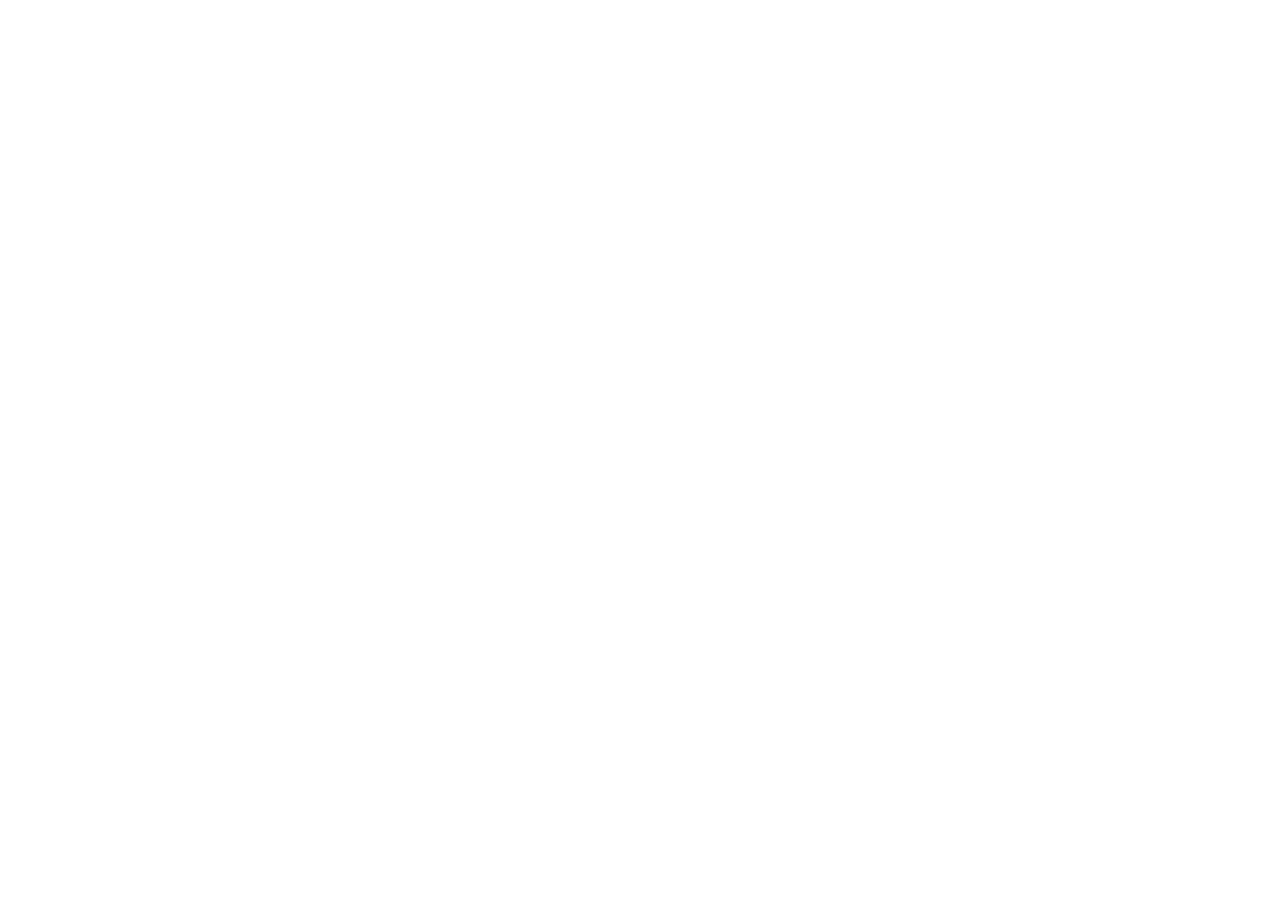
==== index.html @ 349d70d7 "Merge pull request #4 from sunigu11/master" ====
<!doctype html>
    <head>
        <meta charset="utf-8">
        <meta http-equiv="X-UA-Compatible" content="IE=edge,chrome=1">
        <title></title>
        <meta name="description" content="">
        <meta name="viewport" content="width=device-width, initial-scale=1">

       <!-- <link rel="stylesheet" href="css/bootstrap.min.css">-->
       <link rel="stylesheet" href="https://maxcdn.bootstrapcdn.com/bootstrap/3.3.7/css/bootstrap.min.css">
  <script src="https://ajax.googleapis.com/ajax/libs/jquery/3.3.1/jquery.min.js"></script>
  <script src="https://maxcdn.bootstrapcdn.com/bootstrap/3.3.7/js/bootstrap.min.js"></script>
    <link rel="stylesheet" type="text/css" media="screen" href="css/main.css" />
        <link rel="stylesheet" href="https://use.fontawesome.com/releases/v5.6.1/css/all.css" integrity="sha384-gfdkjb5BdAXd+lj+gudLWI+BXq4IuLW5IT+brZEZsLFm++aCMlF1V92rMkPaX4PP" crossorigin="anonymous">
        <script src="js/vendor/modernizr-2.8.3-respond-1.4.2.min.js"></script>
    </head>
    <body>
        <!--[if lt IE 8]>
            <p class="browserupgrade">You are using an <strong>outdated</strong> browser. Please <a href="http://browsehappy.com/">upgrade your browser</a> to improve your experience.</p>
        <![endif]-->

        <script src="//ajax.googleapis.com/ajax/libs/jquery/1.11.2/jquery.min.js"></script>
        <script>window.jQuery || document.write('<script src="js/vendor/jquery-1.11.2.min.js"><\/script>')</script>

        <script src="js/bootstrap.min.js"></script>

        <!-- Google Analytics: change UA-XXXXX-X to be your site's ID. -->
        <script>
            (function(b,o,i,l,e,r){b.GoogleAnalyticsObject=l;b[l]||(b[l]=
            function(){(b[l].q=b[l].q||[]).push(arguments)});b[l].l=+new Date;
            e=o.createElement(i);r=o.getElementsByTagName(i)[0];
            e.src='//www.google-analytics.com/analytics.js';
            r.parentNode.insertBefore(e,r)}(window,document,'script','ga'));
            ga('create','UA-XXXXX-X','auto');ga('send','pageview');
        </script>
    </body>
</html>
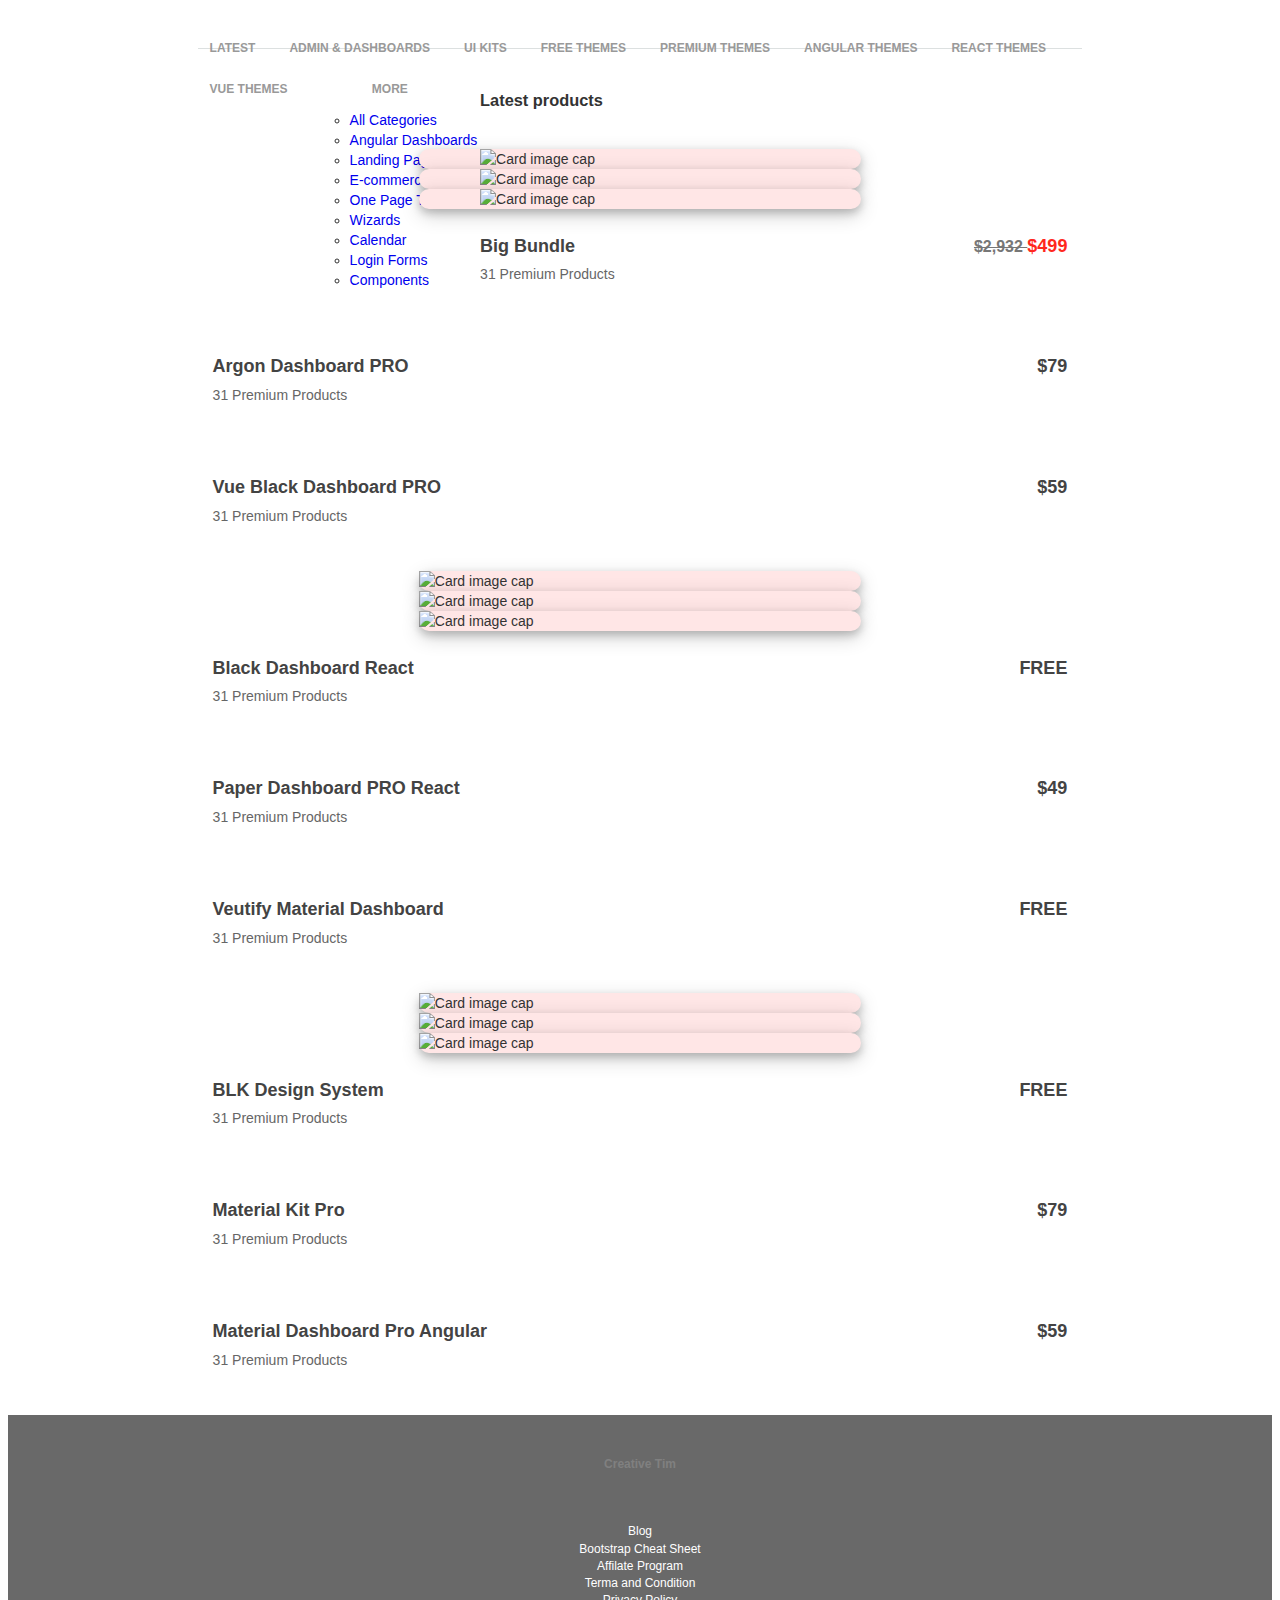
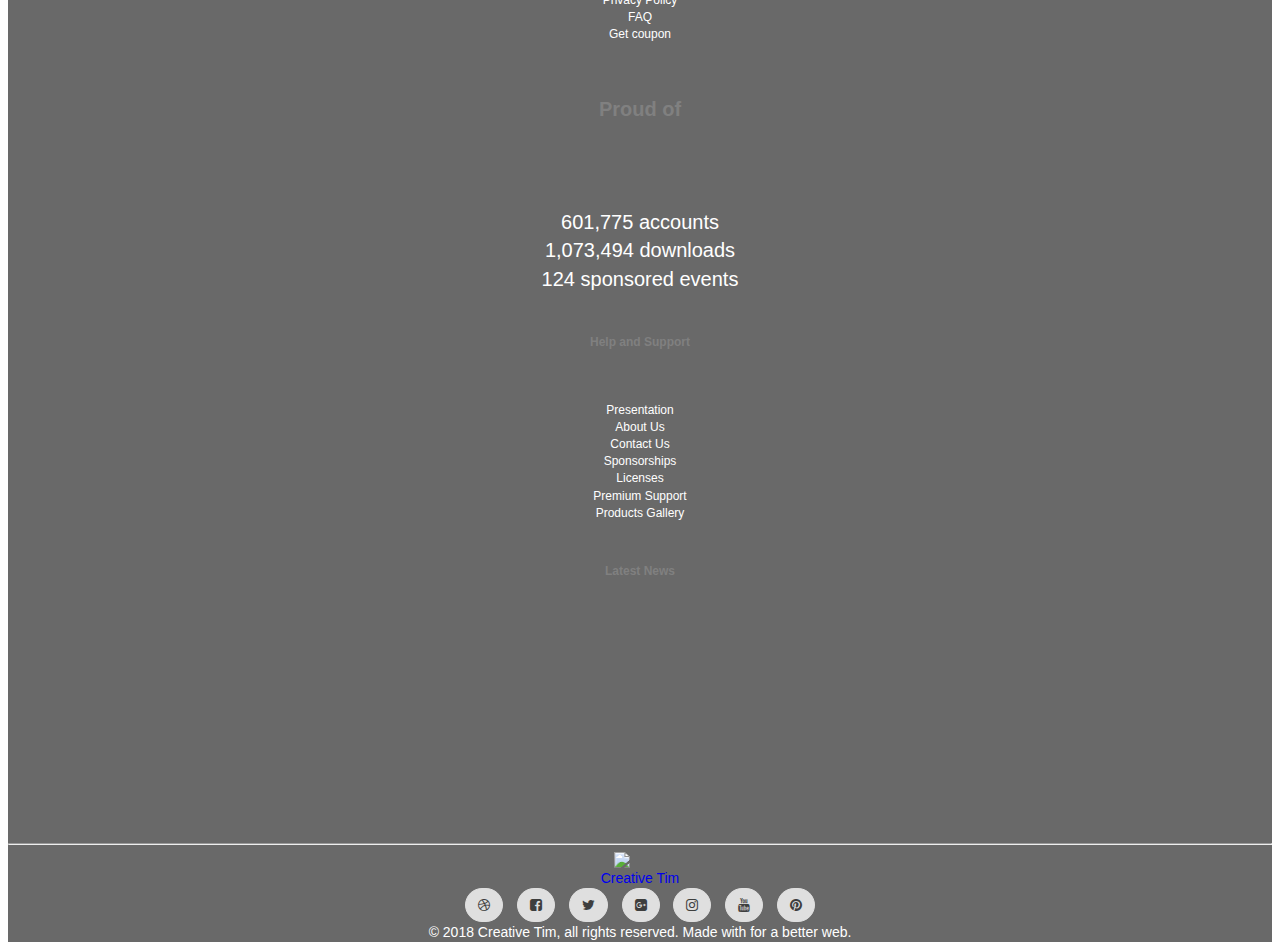
==== commit da9bf39c: "index.html" ====
--- a/index.html
+++ b/index.html
@@ -1,37 +1,304 @@
-<!doctype html>
-    <head>
-        <meta charset="utf-8">
-        <meta http-equiv="X-UA-Compatible" content="IE=edge,chrome=1">
-        <title></title>
-        <meta name="description" content="">
-        <meta name="viewport" content="width=device-width, initial-scale=1">
-
-       <!-- <link rel="stylesheet" href="css/bootstrap.min.css">-->
-       <link rel="stylesheet" href="https://maxcdn.bootstrapcdn.com/bootstrap/3.3.7/css/bootstrap.min.css">
-  <script src="https://ajax.googleapis.com/ajax/libs/jquery/3.3.1/jquery.min.js"></script>
-  <script src="https://maxcdn.bootstrapcdn.com/bootstrap/3.3.7/js/bootstrap.min.js"></script>
-    <link rel="stylesheet" type="text/css" media="screen" href="css/main.css" />
-        <link rel="stylesheet" href="https://use.fontawesome.com/releases/v5.6.1/css/all.css" integrity="sha384-gfdkjb5BdAXd+lj+gudLWI+BXq4IuLW5IT+brZEZsLFm++aCMlF1V92rMkPaX4PP" crossorigin="anonymous">
-        <script src="js/vendor/modernizr-2.8.3-respond-1.4.2.min.js"></script>
-    </head>
-    <body>
-        <!--[if lt IE 8]>
-            <p class="browserupgrade">You are using an <strong>outdated</strong> browser. Please <a href="http://browsehappy.com/">upgrade your browser</a> to improve your experience.</p>
-        <![endif]-->
-
-        <script src="//ajax.googleapis.com/ajax/libs/jquery/1.11.2/jquery.min.js"></script>
-        <script>window.jQuery || document.write('<script src="js/vendor/jquery-1.11.2.min.js"><\/script>')</script>
-
-        <script src="js/bootstrap.min.js"></script>
-
-        <!-- Google Analytics: change UA-XXXXX-X to be your site's ID. -->
-        <script>
-            (function(b,o,i,l,e,r){b.GoogleAnalyticsObject=l;b[l]||(b[l]=
-            function(){(b[l].q=b[l].q||[]).push(arguments)});b[l].l=+new Date;
-            e=o.createElement(i);r=o.getElementsByTagName(i)[0];
-            e.src='//www.google-analytics.com/analytics.js';
-            r.parentNode.insertBefore(e,r)}(window,document,'script','ga'));
-            ga('create','UA-XXXXX-X','auto');ga('send','pageview');
-        </script>
-    </body>
+
+<!DOCTYPE html>
+<html lang="en">
+  <head>
+      <!-- meta description -->
+      <meta charset="UTF-8">
+      <meta name="description" content="FrontEnd Hackathon">
+      <meta name="keywords" content="HTML,CSS">
+      <meta name="author" content="Jaspal Kaur Batra, Anjali Singh, Sahithi Duddukuri, Nilanjan, Vinay, Sunil, Akhila">
+      <meta name="viewport" content="width=device-width, initial-scale=1">
+      <link rel="icon" href="img/title.png" type="image/png">
+      <title>
+        11+ Bootstrap Angular Themes @ Creative Tim
+      </title>
+      <!-- Bootstrap CSS -->
+      <link rel="stylesheet" href="https://stackpath.bootstrapcdn.com/bootstrap/4.1.3/css/bootstrap.min.css" integrity="sha384-MCw98/SFnGE8fJT3GXwEOngsV7Zt27NXFoaoApmYm81iuXoPkFOJwJ8ERdknLPMO" crossorigin="anonymous">
+      <link rel="stylesheet" href="css/index.css">
+      <!--favicon -->
+      <link rel="stylesheet" href="https://cdnjs.cloudflare.com/ajax/libs/font-awesome/4.7.0/css/font-awesome.min.css">
+  </head>
+  <body>
+      <header>
+
+      </header>
+
+      <main>
+        <section class="no-child-div"> 
+          <div class="container" data-turbolinks="false">
+           <ul class="categories-list"> 
+            <li> <a href="#"> <span>Latest</span> </a> </li> 
+            <li> <a href="/bootstrap-themes/admin-dashboard"> <span>Admin &amp; Dashboards</span> </a> </li> 
+            <li> <a href="/bootstrap-themes/ui-kit"> <span>UI Kits</span> </a> </li> 
+            <li> <a href="/bootstrap-themes/free"> <span>Free Themes</span> </a> </li> 
+            <li> <a href="/bootstrap-themes/premium"> <span>Premium Themes</span> </a> </li> 
+            <li class="active"> <a href="/bootstrap-themes/angular-themes"> <span>Angular Themes</span> </a> </li> 
+            <li> <a href="/bootstrap-themes/react-themes"> <span>React Themes</span> </a> </li> 
+            <li> <a href="/bootstrap-themes/vuejs-themes"> <span>Vue Themes</span> </a> </li> 
+            <li class="dropdown" data-turbolinks="false"> <a href="" class="dropdown-toggle" data-toggle="dropdown"> More <span class="caret"></span> </a> 
+              <ul class="dropdown-menu"> 
+                <li> <a href="/bootstrap-themes"> <span>All Categories</span> </a> </li> 
+                <li> <a href="/bootstrap-themes/angular-dashboard"> Angular Dashboards </a> </li> 
+                <li> <a href="/bootstrap-themes/landing-page"> Landing Pages </a> </li> 
+                <li> <a href="/bootstrap-themes/e-commerce"> E-commerce </a> </li> 
+                <li> <a href="/bootstrap-themes/one-page-template"> One Page Templates </a> </li> 
+                <li> <a href="/bootstrap-themes/wizard"> Wizards </a> </li> 
+                <li> <a href="/bootstrap-themes/calendar"> Calendar </a> </li> 
+                <li> <a href="/bootstrap-themes/login-form"> Login Forms </a> </li> 
+                <li> <a href="/bootstrap-themes/components"> Components </a> </li> 
+              </ul> 
+            </li> 
+            <div class="clearfix"></div> 
+            </ul> 
+          </div>
+        </section>
+
+        <h3><br>Latest products</h3><br>
+          
+        <section>
+          <div class="card-deck">
+            <div class="card container-img">
+              <img class="card-img-top" src="img/opt_nukp_angular_thumbnail.jpg" alt="Card image cap">
+              <div class="middle-img">
+                <div class="text-img"><a href="/product/buy/bundle/big-bundle" class="btn btn-neutral btn-fill"> <i class="fa fa-align-left"></i> View Bundle </a></div>
+              </div>
+            </div>
+            <div class="card container-img">
+              <img class="card-img-top" src="img/opt_adp_thumbnail.jpg" alt="Card image cap">
+              <div class="middle-img">
+                <div class="text-img"><a href="/product/buy/bundle/big-bundle" class="btn btn-neutral btn-fill"> <i class="fa fa-align-left"></i> View Bundle </a></div>
+              </div>
+            </div>
+            <div class="card container-img">
+              <img class="card-img-top" src="img/opt_bdp_vue_thumbnail.jpg" alt="Card image cap">
+              <div class="middle-img">
+                <div class="text-img"><a href="/product/buy/bundle/big-bundle" class="btn btn-neutral btn-fill"> <i class="fa fa-align-left"></i> View Bundle </a></div>
+              </div>
+            </div>
+          </div>
+          <div class="row">
+            <article class="col-sm-4 card-info">
+              <a href="/product/buy/bundle/big-bundle"> 
+                <h3> Big Bundle
+                  <div class="time pull-right"> 
+                  <span class="line-through strike"> $2,932 </span> 
+                  <span class="line-through discount-price"> $499 </span> 
+                 </div> 
+                </h3> 
+                <p>31 Premium Products</p> 
+              </a> 
+            </article>
+            <article class="col-sm-4 card-info">
+              <a href="/product/buy/bundle/big-bundle"> 
+                <h3> Argon Dashboard PRO 
+                  <div class="time pull-right"> 
+                  <span class="line-through"> $79 </span>  
+                 </div> 
+                </h3> 
+                <p>31 Premium Products</p> 
+              </a> 
+            </article>
+            <article class="col-sm-4 card-info">
+              <a href="/product/buy/bundle/big-bundle"> 
+                <h3> Vue Black Dashboard PRO
+                  <div class="time pull-right"> 
+                  <span class="line-through"> $59 </span>
+                 </div> 
+                </h3> 
+                <p>31 Premium Products</p> 
+              </a> 
+            </article>
+          </div>
+        </section>
+
+        <section>
+          <div class="card-deck">
+            <div class="card container-img">
+              <img class="card-img-top" src="img/opt_bd_react.jpg" alt="Card image cap">
+              <div class="middle-img">
+                <div class="text-img"><a href="/product/buy/bundle/big-bundle" class="btn btn-neutral btn-fill"> <i class="fa fa-align-left"></i> View Bundle </a></div>
+              </div>
+            </div>
+            <div class="card container-img">
+              <img class="card-img-top" src="img/opt_pdp_react.jpg" alt="Card image cap">
+              <div class="middle-img">
+                <div class="text-img"><a href="/product/buy/bundle/big-bundle" class="btn btn-neutral btn-fill"> <i class="fa fa-align-left"></i> View Bundle </a></div>
+              </div>
+            </div>
+            <div class="card container-img">
+              <img class="card-img-top" src="img/opt_md_vuetify_thumbnail.jpg" alt="Card image cap">
+              <div class="middle-img">
+                <div class="text-img"><a href="/product/buy/bundle/big-bundle" class="btn btn-neutral btn-fill"> <i class="fa fa-align-left"></i> View Bundle </a></div>
+              </div>
+            </div>
+          </div>
+          <div class="row">
+            <article class="col-sm-4 card-info">
+              <a href="/product/buy/bundle/big-bundle"> 
+                <h3> Black Dashboard React
+                  <div class="time pull-right"> 
+                  <span class="line-through"> FREE </span>
+                 </div> 
+                </h3> 
+                <p>31 Premium Products</p> 
+              </a> 
+            </article>
+            <article class="col-sm-4 card-info">
+              <a href="/product/buy/bundle/big-bundle"> 
+                <h3> Paper Dashboard PRO React 
+                  <div class="time pull-right"> 
+                  <span class="line-through"> $49 </span>
+                 </div> 
+                </h3> 
+                <p>31 Premium Products</p> 
+              </a> 
+            </article>
+            <article class="col-sm-4 card-info">
+              <a href="/product/buy/bundle/big-bundle"> 
+                <h3> Veutify Material Dashboard
+                  <div class="time pull-right"> 
+                  <span class="line-through"> FREE </span>
+                 </div> 
+                </h3> 
+                <p>31 Premium Products</p> 
+              </a> 
+            </article>
+          </div>
+        </section>
+
+
+        <section>
+          <div class="card-deck">
+            <div class="card container-img">
+              <img class="card-img-top" src="img/opt_blk_thumbnail.jpg" alt="Card image cap">
+              <div class="middle-img">
+                <div class="text-img"><a href="/product/buy/bundle/big-bundle" class="btn btn-neutral btn-fill"> <i class="fa fa-align-left"></i> View Bundle </a></div>
+              </div>
+            </div>
+            <div class="card container-img">
+              <img class="card-img-top" src="img/opt_mkp_thumbnail.jpg" alt="Card image cap">
+              <div class="middle-img">
+                <div class="text-img"><a href="/product/buy/bundle/big-bundle" class="btn btn-neutral btn-fill"> <i class="fa fa-align-left"></i> View Bundle </a></div>
+              </div>
+            </div>
+            <div class="card container-img">
+              <img class="card-img-top" src="img/opt_mdp_angular_thumbnail.jpg" alt="Card image cap">
+              <div class="middle-img">
+                <div class="text-img"><a href="/product/buy/bundle/big-bundle" class="btn btn-neutral btn-fill"> <i class="fa fa-align-left"></i> View Bundle </a></div>
+              </div>
+            </div>
+          </div>
+          <div class="row">
+            <article class="col-sm-4 card-info">
+              <a href="/product/buy/bundle/big-bundle"> 
+                <h3> BLK Design System
+                  <div class="time pull-right"> 
+                  <span class="line-through"> FREE </span>
+                 </div> 
+                </h3> 
+                <p>31 Premium Products</p> 
+              </a> 
+            </article>
+            <article class="col-sm-4 card-info">
+              <a href="/product/buy/bundle/big-bundle"> 
+                <h3> Material Kit Pro 
+                  <div class="time pull-right"> 
+                  <span class="line-through"> $79 </span>
+                 </div> 
+                </h3> 
+                <p>31 Premium Products</p> 
+              </a> 
+            </article>
+            <article class="col-sm-4 card-info">
+              <a href="/product/buy/bundle/big-bundle"> 
+                <h3> Material Dashboard Pro Angular 
+                  <div class="time pull-right"> 
+                  <span class="line-through"> $59 </span>
+                 </div> 
+                </h3> 
+                <p>31 Premium Products</p> 
+              </a> 
+            </article>
+          </div>
+        </section>
+      </main>
+
+      <footer class="foot">
+        <nav class="row">
+          <article class="col-sm-3 base">
+            <h4 class="col">Creative Tim</h4><br><br>
+            <a href="#">Blog</a><br>
+            <a href="#">Bootstrap Cheat Sheet</a><br>
+            <a href="#">Affilate Program</a><br>
+            <a href="#">Terma and Condition</a><br>
+            <a href="#">Privacy Policy</a><br>
+            <a href="#">FAQ</a><br>
+            <a href="#">Get coupon</a><br>
+          </article>
+          <article class="col-sm-3 base large">
+            <h4 class="col">Proud of</h4><br><br>
+            <a href="#">601,775 accounts</a><br>
+            <a href="#">1,073,494 downloads</a><br>
+            <a href="#">124 sponsored events</a><br>
+          </article>
+          <article class="col-sm-3 base">
+            <h4 class="col">Help and Support</h4><br><br>
+            <a href="#">Presentation</a><br>
+            <a href="#">About Us</a><br>
+            <a href="#">Contact Us</a><br>
+            <a href="#">Sponsorships</a><br>
+            <a href="#">Licenses</a><br>
+            <a href="#">Premium Support</a><br>
+            <a href="#">Products Gallery</a><br>
+          </article>
+          <article class="col-sm-3 base">
+            <h4 class="col">Latest News</h4><br><br>
+            <iframe id="twitter-widget-1" scrolling="no" frameborder="0" allowtransparency="true" allowfullscreen="true" class="twitter-timeline twitter-timeline-rendered" style="position: static; visibility: visible; display: inline-block; width: 520px; height: 200px; padding: 0px; border: none; max-width: 100%; min-width: 180px; margin-top: 0px; margin-bottom: 0px; min-height: 200px;" data-widget-id="profile:CreativeTim" title="Twitter Timeline"></iframe>
+          </article>
+        </nav>
+        <hr>
+        <div>
+            <div class="row1"> 
+              <div class="social-area text-center" itemscope="" itemtype="http://schema.org/LocalBusiness"> 
+                <a itemprop="url" href="https://www.creative-tim.com/" class="footer-brand"> 
+                  <div class="logo"> 
+                    <img itemprop="logo" src="https://s3.amazonaws.com/creativetim_bucket/new_logo.png" style="margin-left: 48%;"> 
+                  </div> 
+                  <span itemprop="name">Creative Tim</span> 
+                </a> 
+                <br> 
+                <a itemprop="sameAs" href="https://dribbble.com/creativetim" class="btn btn-default btn-social btn-round" rel="publisher" target="_blank">
+                  <i class="fa fa-dribbble"></i>
+                </a> 
+                <a itemprop="sameAs" href="https://www.facebook.com/CreativeTim" class="btn btn-default btn-social btn-round" target="_blank">
+                  <i class="fa fa-facebook-square"></i>
+                </a> 
+                <a itemprop="sameAs" href="https://twitter.com/CreativeTim" class="btn btn-default btn-social btn-round" target="_blank">
+                  <i class="fa fa-twitter"></i></a> <a itemprop="sameAs" href="https://plus.google.com/+CreativetimPage" class="btn btn-default btn-social btn-round" target="_blank"><i class="fa fa-google-plus-square"></i>
+                </a> 
+                <a itemprop="sameAs" href="https://www.instagram.com/creativetimofficial/" class="btn btn-default btn-social btn-round" target="_blank">
+                  <i class="fa fa-instagram"></i>
+                </a> 
+                <a itemprop="sameAs" href="https://www.youtube.com/channel/UCVyTG4sCw-rOvB9oHkzZD1w" class="btn btn-default btn-social btn-round" target="_blank">
+                  <i class="fa fa-youtube"></i>
+                </a> 
+                <a itemprop="sameAs" href="https://ro.pinterest.com/thecreativetim/" class="btn btn-default btn-social btn-round" target="_blank">
+                  <i class="fa fa-pinterest"></i>
+                </a> 
+              </div> 
+            </div>
+
+            <div class="row1 text-center"> 
+              <div class="credits"> © 2018 Creative Tim, all rights reserved. Made with 
+                <i class="icon-heart heart" alt="love"></i> for a better web. 
+              </div> 
+            </div>
+        </div> 
+      </footer>
+
+      <!-- Optional JavaScript -->
+      <!-- jQuery first, then Popper.js, then Bootstrap JS -->
+      <script src="https://code.jquery.com/jquery-3.3.1.slim.min.js" integrity="sha384-q8i/X+965DzO0rT7abK41JStQIAqVgRVzpbzo5smXKp4YfRvH+8abtTE1Pi6jizo" crossorigin="anonymous"></script>
+      <script src="https://cdnjs.cloudflare.com/ajax/libs/popper.js/1.14.3/umd/popper.min.js" integrity="sha384-ZMP7rVo3mIykV+2+9J3UJ46jBk0WLaUAdn689aCwoqbBJiSnjAK/l8WvCWPIPm49" crossorigin="anonymous"></script>
+      <script src="https://stackpath.bootstrapcdn.com/bootstrap/4.1.3/js/bootstrap.min.js" integrity="sha384-ChfqqxuZUCnJSK3+MXmPNIyE6ZbWh2IMqE241rYiqJxyMiZ6OW/JmZQ5stwEULTy" crossorigin="anonymous"></script>
 </html>
--- a/css/index.css
+++ b/css/index.css
@@ -0,0 +1,286 @@
+body {
+    font-family: "Helvetica Neue", Helvetica, Arial, sans-serif;
+    font-size: 14px;
+    line-height: 1.428571429;
+    color: #333333;
+    background-color: #fff;
+   
+}
+
+main {
+    background-color: #FFFFFF;
+    position: relative;
+    width: 70%;
+    margin: auto;
+}
+/*
+.container {
+    margin-right: auto;
+    margin-left: auto;
+    padding-left: 15px;
+    padding-right: 15px;
+}
+*/
+ul.categories-list {
+    list-style-type: none;
+    margin: 0;
+    padding: 20px 0;
+    position: relative;
+    border-bottom: 1px solid #dce0e0;
+}
+
+ul.categories-list>li {
+    float: left;
+    display: block;
+}
+
+ul.categories-list>li>a {
+    display: block;
+    text-align: center;
+    padding: 12px 12px;
+    font-weight: 600;
+    border-radius: 30px;
+    font-size: 12px;
+    margin-left: 0px;
+    margin-right: 10px;
+    text-decoration: none;
+    color: #999;
+    text-transform: uppercase;
+    transition: background .2s;
+}
+
+a, a:hover, a:focus, .btn:focus, .btn:hover, .btn:active, .btn:active:focus, .btn:active.focus, .btn.active:focus, .btn.active.focus {
+    text-decoration: none;
+    outline: 0;
+    outline-color: transparent;
+    outline-style: none;
+}
+
+/* Image */
+
+.container-img {
+  position: relative;
+  width: 50%;
+  background-color: #ffe6e6;
+  box-shadow: 0 4px 8px 0 rgba(0, 0, 0, 0.2), 0 6px 20px 0 rgba(0, 0, 0, 0.19);
+  margin: auto;
+  border-radius: 10px;
+}
+
+.image-img {
+  opacity: 1;
+  display: block;
+  width: 100%;
+  height: auto;
+  transition: .5s ease;
+  backface-visibility: hidden;
+  background-color: rgba(0,0,0,0.75);
+
+}
+
+.middle-img {
+  transition: .5s ease;
+  opacity: 0;
+  position: absolute;
+  top: 50%;
+  left: 50%;
+  transform: translate(-50%, -50%);
+  -ms-transform: translate(-50%, -50%);
+  text-align: center;
+}
+
+.container-img:hover .image-img {
+  opacity: 0.3;
+  background-color: black;
+}
+
+.container-img:hover .middle-img {
+  opacity: 0.9;
+
+}
+
+.text-img {
+  background-color: #e0e0e0;
+  color: white;
+  font-size: 16px;
+  border-radius: 10px;
+}
+
+/* card info */
+.card-info{
+    padding: 15px;
+    border-radius: 0 0 12px 12px;
+}
+
+.card-info a:not(.btn) {
+    color: #434343;
+}
+
+.card-info h3 {
+    margin-top: 10px;
+    margin-bottom: 5px;
+    font-size: 18px;
+}
+
+.card .time {
+    color: #777777;
+    font-size: 15px;
+    margin-top: 2px;
+    text-transform: uppercase;
+}
+
+.pull-right {
+    float: right;
+}
+
+.card-info p {
+    font-size: 14px;
+    margin: 0;
+    color: #666666;
+    min-height: 50px;
+}
+
+.card .strike, .line-through.strike {
+    text-decoration: line-through;
+    font-size: 16px;
+    color: #777777;
+}
+
+.card .discount-price, .card .discount-price small, .line-through.discount-price {
+    color: #FF281E;
+    font-size: 18px;
+}
+
+
+/* footer */
+
+*, ::after, ::before {
+    box-sizing: border-box;
+}
+
+
+img {
+  display: block;
+  height: auto;
+  max-width: 100%;
+}
+
+
+footer>nav>article {
+  color: gray;
+  font-size: 12px;
+  
+}
+
+.base{
+  text-align: center;
+  margin: 0;
+  padding-top: 2%;
+
+}
+
+.base>a{
+  text-decoration: none;
+  color: white;
+}
+ 
+.base>a:hover{
+  color: gray;
+  cursor: pointer;
+}
+
+.base>a>img{
+  width:5%;
+  margin-left: 50%
+}
+
+.large{
+    font-size: 20px;
+}
+
+.row1 {
+    margin-left: -15px;
+    margin-right: -15px;
+}
+
+.footer .social-area {
+    padding: 0px 0 10px;
+}
+
+.text-center {
+    text-align: center;
+}
+
+.footer .footer-brand {
+    color: #FFFFFF;
+    display: inline-block;
+}
+
+a, a:hover, a:focus, .btn:focus, .btn:hover, .btn:active, .btn:active:focus, .btn:active.focus, .btn.active:focus, .btn.active.focus {
+    text-decoration: none;
+    outline: 0;
+    outline-color: transparent;
+    outline-style: none;
+}
+
+.footer .footer-brand .logo {
+    width: 46px;
+    height: 46px;
+    border-radius: 50%;
+    border: 1px solid #333333;
+    overflow: hidden;
+    margin: 0 auto;
+    background: black;
+}
+
+.footer .footer-brand span {
+    font-size: 16px;
+    margin: 5px 0 25px;
+    color: #FFFFFF;
+    display: block;
+}
+
+.social-area .btn {
+    margin: 0 5px;
+   /* color: #FFF; */
+    border-color: #FFF;
+}
+.btn-social {
+    opacity: 0.85;
+    padding: 8px 9px;
+}
+
+.btn-round {
+    border-width: 1px;
+    border-radius: 30px !important;
+    opacity: 0.79;
+    padding: 9px 18px;
+}
+
+.btn-default {
+    color: #333;
+    background-color: #fff;
+    border-color: #ccc;
+}
+.btn {
+    display: inline-block;
+    margin-bottom: 0;
+    font-weight: normal;
+    text-align: center;
+    vertical-align: middle;
+    cursor: pointer;
+    background-image: none;
+    border: 1px solid transparent;
+    white-space: nowrap;
+    padding: 6px 12px;
+    font-size: 14px;
+    line-height: 1.428571429;
+    border-radius: 4px;
+}
+
+.foot{
+    background-color: #696969;
+    color: white;
+     width: 100%;
+    margin: auto;
+}